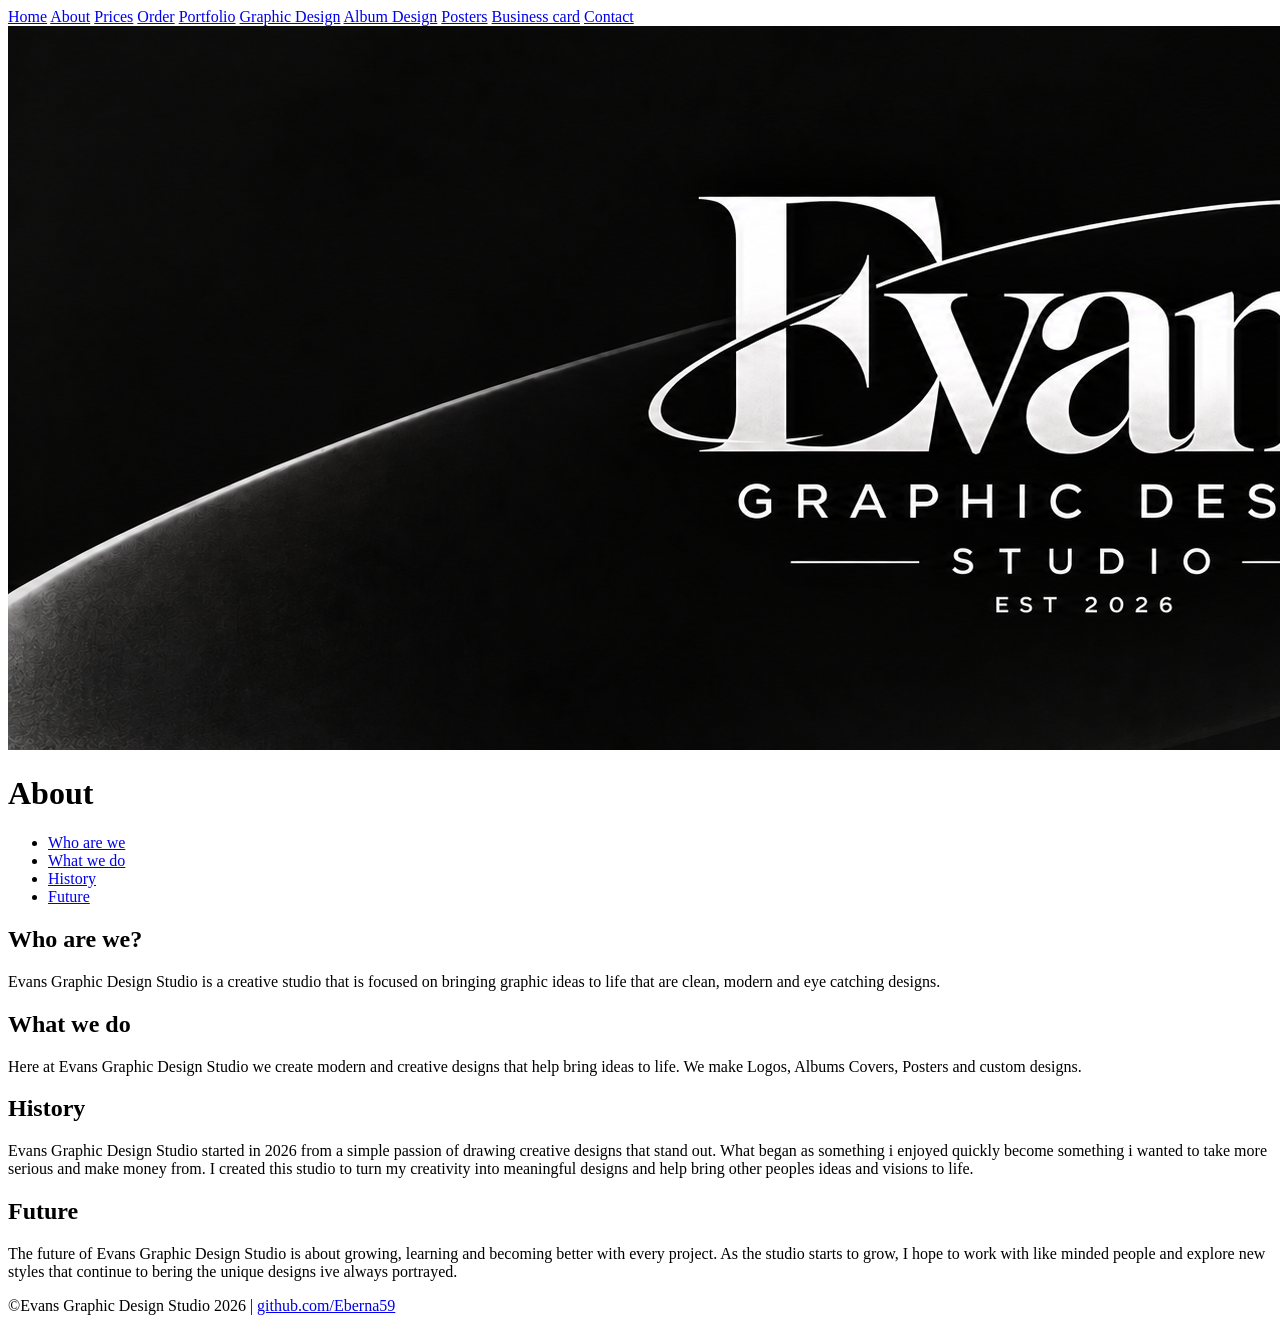
==== about.html @ 6abd781a "added about html" ====
<!DOCTYPE html>
<html lang="en">
<head>
    <meta charset="UTF-8">
    <meta name="viewport" content="width=device-width, initial-scale=1.0">
    <title>About</title>
    <link rel="shortcut icon" href="images/favicon.png" type="images/icon">
    <link rel="stylesheet" href="main.css">
</head>
<body>
    <header>
        <div id="nav01">
            <a href="index.html">Home</a>
            <a href="about.html">About</a>
            <a href="pricing.html">Prices</a>
            <a href="ordering.html">Order</a>
            <a href="portfolio.html">Portfolio</a>
            <a href="graphicdesign.html">Graphic Design</a>
            <a href="albumcover.html">Album Design</a>
            <a href="posters.html">Posters</a>
            <a href="businesscard.html">Business card</a>
            <a href="contact.html">Contact</a>
        </div>
        <img src="images/logo.png" alt="company logo">
        <h1>About</h1>
    </header>
    <main>
        <section class="about">
            <div id="secondlist">
                <ul>
                    <li><a href="#who">Who are we</a></li>
                    <li><a href="#what">What we do</a></li>
                    <li><a href="#history">History</a></li>
                    <li><a href="#future">Future</a></li>
                </ul>
            </div>
            <section>
                <div id="Who">
                    <h2>Who are we?</h2>
                     <p>
                         Evans Graphic Design Studio is a creative studio that is focused on bringing graphic ideas to life that are clean, modern and eye catching designs.
                    </p>
                </div>
            </section>
            <section>
                <div id="what">
                    <h2>What we do</h2>
                    <p>
                        Here at Evans Graphic Design Studio we create modern and creative designs that help bring ideas to life. We make Logos, Albums Covers, Posters and custom designs.
                    </p>
                </div>
            </section>
            <section>
                <div id="history">
                    <h2>History</h2>
                    <p>
                        Evans Graphic Design Studio started in 2026 from a simple passion of drawing creative designs that stand out. What began as something i enjoyed quickly become something i wanted to take more serious and make money from. I created this studio to turn my creativity into meaningful designs and help bring other peoples ideas and visions to life.
                    </p>
                </div>
            </section>
            <section>
                <div id="future">
                    <h2>Future</h2>
                    <p>
                        The future of Evans Graphic Design Studio is about growing, learning and becoming better with every project. As the studio starts to grow, I hope to work with like minded people and explore new styles that continue to bering the unique designs ive always portrayed.
                    </p>
                </div>
            </section>
        </section>
    </main>
    <footer>
        <div id="footer">
            <p>&copy;Evans Graphic Design Studio 2026 | <a href="https://github.com/Eberna59">github.com/Eberna59</a></p>
        </div>
    </footer>
    
</body>
</html>
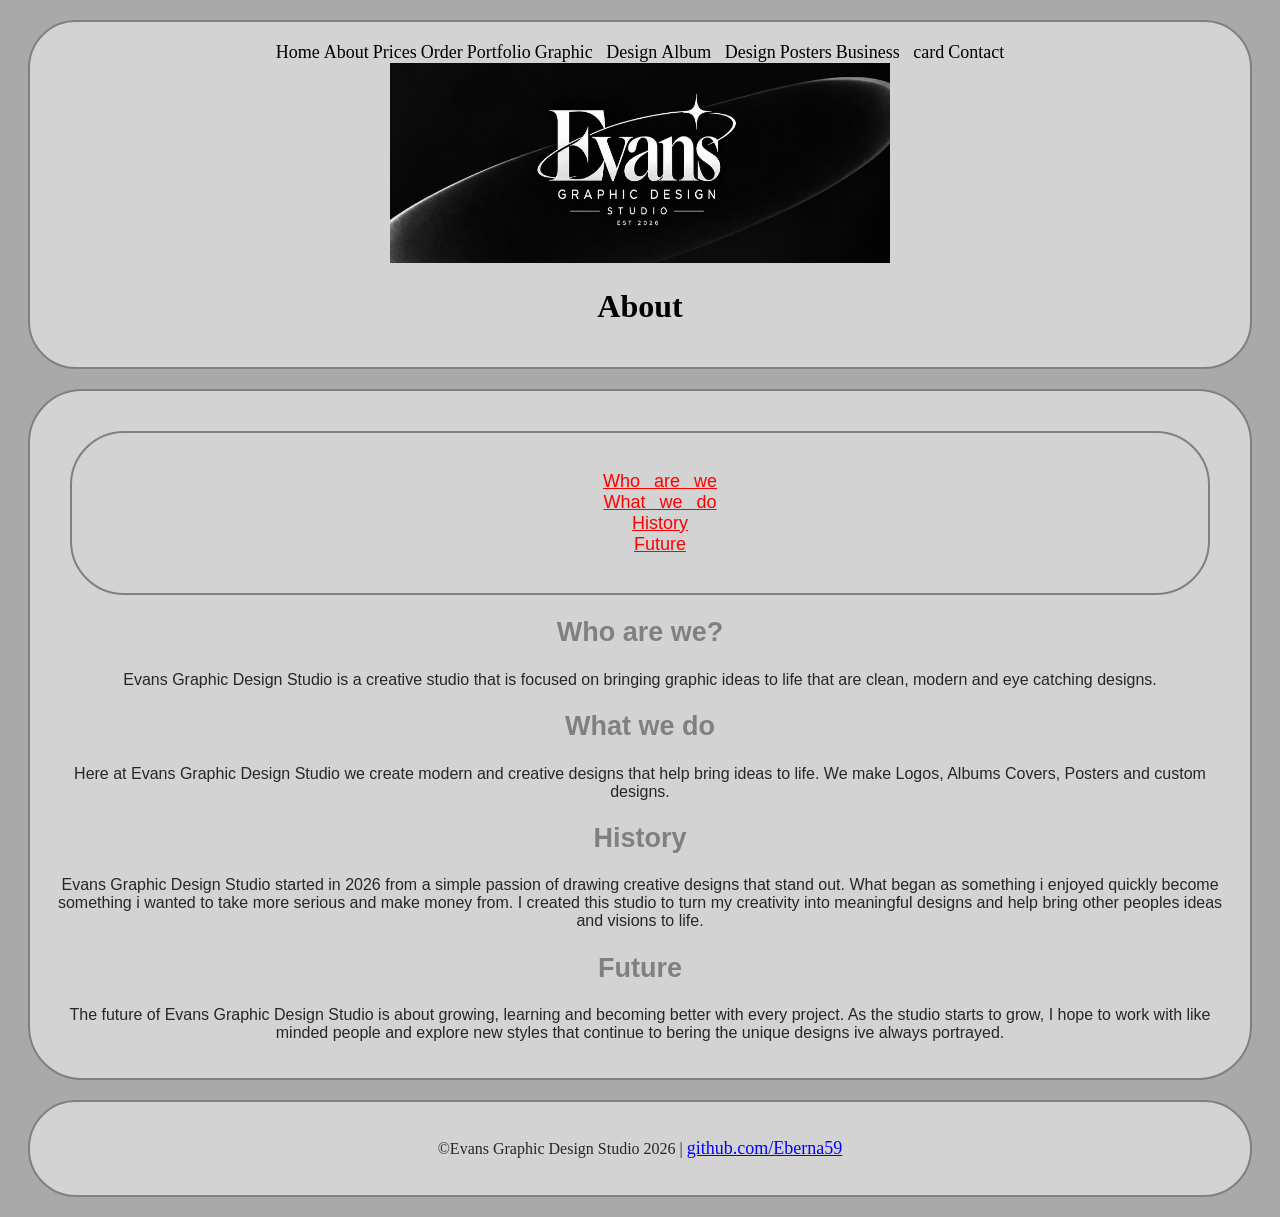
==== commit f893ce8b: "added css and made some updates" ====
--- a/about.html
+++ b/about.html
@@ -21,7 +21,7 @@
             <a href="businesscard.html">Business card</a>
             <a href="contact.html">Contact</a>
         </div>
-        <img src="images/logo.png" alt="company logo">
+        <img src="images/logo.png" alt="company logo" width="500" height="200">
         <h1>About</h1>
     </header>
     <main>
--- a/main.css
+++ b/main.css
@@ -0,0 +1,158 @@
+html {
+    background-color: darkgrey;
+    padding: auto;
+}
+
+main {
+    font-family:'Lucida Sans', 'Lucida Sans Regular', 'Lucida Grande', 'Lucida Sans Unicode', Geneva, Verdana, sans-serif;
+    font-size: large;
+}
+
+P {
+    font-size: medium;
+}
+
+h1 {
+    color: black;
+    text-align: center;
+}
+
+ul{
+    text-decoration: none;
+    list-style-type: none;
+}
+
+#secondlist ul a{
+    text-align: left;
+    color:red;
+}
+
+a {
+    font-size: large;
+    word-spacing: 0.5em;
+    color:blue
+    
+}
+
+#nav01 {
+    border-color: black;
+    background-color: lightgrey;
+    
+
+}
+
+main {
+    border: 2px solid grey;
+    border-radius: 3em;
+    text-align: center;
+    padding: 20px;
+    margin: 20px;
+    background-color: lightgrey;
+
+}
+
+h2{
+    color: grey
+}
+
+p {
+    color:rgb(40, 39, 39);
+}
+
+.about h2 {
+    text-align: center;
+}
+
+#secondlist {
+    text-align: center;
+    padding: 20px;
+    margin: 20px;
+    background-color: lightgrey;
+    border: 2px solid grey;
+    border-radius: 3em;
+}
+
+footer {
+    text-align: center;
+    padding: 20px;
+    margin: 20px;
+    background-color: lightgrey;
+    border: 2px solid grey;
+    border-radius: 3em;
+}
+
+#form a {
+    text-decoration: none;
+    color: black;
+    font-size: large;
+}
+
+a:hover {
+    color: red;
+    text-decoration: underline;
+}
+
+button{
+    background-color: lightgrey;
+    border: 2px solid grey;
+    border-radius: 3em;
+    padding: 10px;
+    margin: 10px;
+    font-size: large;
+    transition: all 0.3s ease;
+}
+
+button:hover {
+    background-color: grey;
+    color: white;
+    cursor: pointer;
+}
+
+table {
+    border: 1px solid black;
+    border-collapse: collapse;
+    margin: .5em auto;
+
+}
+
+th,td {
+    border: 1px solid black;
+    padding: .2em .7em;
+    text-align: center;
+}
+
+thead {
+    background-color: lightgrey;
+    color: black;
+}
+
+tbody {
+    color: black;
+    border: 1px solid black;
+    padding: .2em .7em;
+    text-align: center;
+}
+
+header {
+    text-align: center;
+    padding: 20px;
+    margin: 20px;
+    background-color: lightgrey;
+    border: 2px solid grey;
+    border-radius: 3em;
+}
+
+#nav01 a {
+    text-decoration: none;
+    color: black;
+    font-size: large;
+    text-align: center;
+    
+}
+
+#nav01 a:hover {
+    color: grey;
+    text-decoration: underline;
+}
+
+
